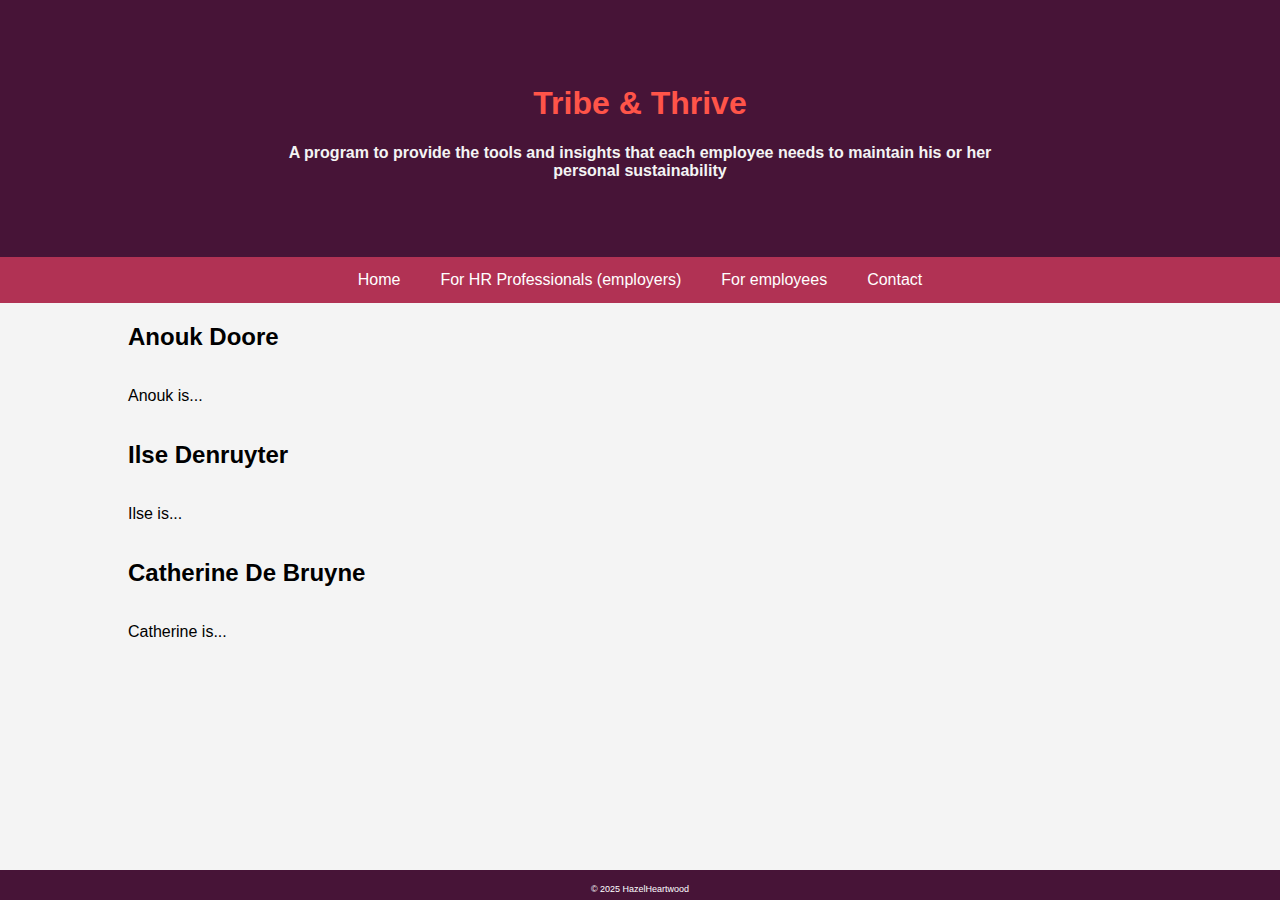
==== coaches.html @ b250ee93 "first published" ====
<!DOCTYPE html>
<html lang="en">
<head>
    <meta charset="UTF-8">
    <meta name="viewport" content="width=device-width, initial-scale=1.0">
    <title>Tribe & Thrive</title>
    <link rel="stylesheet" href="index.css">
</head>
<body>
    <header>
        <h1>Tribe & Thrive</h1>
            <h2 class="subtitle">A program to provide the tools and insights that each employee needs to maintain his or her personal sustainability</h1>
            </header>
    <nav>
        <a href="index.html">Home</a>
        <a href="hr_professionals.html">For HR Professionals (employers)</a>
        <a href="employees.html">For employees</a>
        <a href="contact.html">Contact</a>
    </nav>
    <main>
<h2>Anouk Doore</h2>
<p>Anouk is...</p>
<h2>Ilse Denruyter</h2>
<p>Ilse is...</p>
<h2>Catherine De Bruyne</h2>
<p>Catherine is...</p>
    </main>
    <footer>
        <p>&copy; 2025 HazelHeartwood</p>
    </footer>
</body>
</html>
---- index.css ----
body {
    font-family: Arial, sans-serif;
    margin: 0;
    padding: 0;
    background-color: #f4f4f4;
}
header {
    background-color: #471437;
    color: #FF5449;
    text-align: center;
    padding-left: 20%;
    padding-right:20%;
    padding-top: 5%;
    padding-bottom: 5%;
}

.subtitle {
    color: #f4f4f4;
    font-size: medium;
}

nav {
    display: flex;
    justify-content: center;
    background-color: #B13254;
}
nav a {
    color: white;
    padding: 14px 20px;
    text-decoration: none;
    text-align: center;
}
nav a:hover {
    background-color: #ddd;
    color: black;
}
main {
    display: flex;
    flex-direction: column;
    align-items: left;
    width: 50%;
    padding-left: 10%;

}

.maintext {
    padding: 10%;
}

footer {
    background-color: #471437;
    color: white;
    text-align: center;
    font-size: xx-small;
    padding: 5px 0;
    position: fixed;
    width: 100%;
    height: 20px;
    bottom: 0;
}
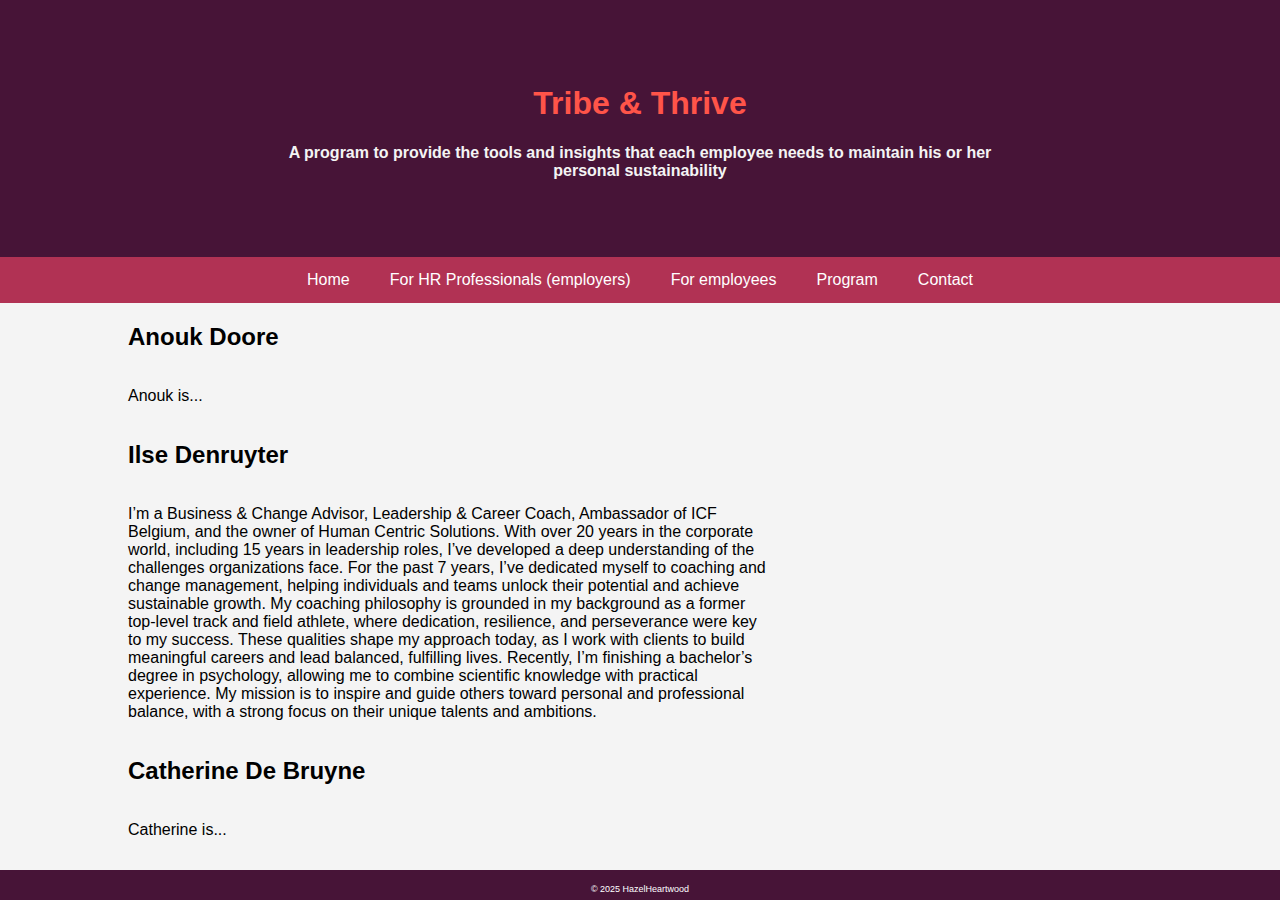
==== commit 4d40ef3c: "second version with comments from Ilse" ====
--- a/coaches.html
+++ b/coaches.html
@@ -11,17 +11,23 @@
         <h1>Tribe & Thrive</h1>
             <h2 class="subtitle">A program to provide the tools and insights that each employee needs to maintain his or her personal sustainability</h1>
             </header>
-    <nav>
-        <a href="index.html">Home</a>
-        <a href="hr_professionals.html">For HR Professionals (employers)</a>
-        <a href="employees.html">For employees</a>
-        <a href="contact.html">Contact</a>
-    </nav>
+            <nav>
+                <a href="index.html">Home</a>
+                <a href="hr_professionals.html">For HR Professionals (employers)</a>
+                <a href="employees.html">For employees</a>
+                <a href="program.html">Program</a>
+                <a href="contact.html">Contact</a>
+            </nav>
     <main>
 <h2>Anouk Doore</h2>
 <p>Anouk is...</p>
 <h2>Ilse Denruyter</h2>
-<p>Ilse is...</p>
+<p>
+    I’m a Business & Change Advisor, Leadership & Career Coach, Ambassador of ICF Belgium, and the owner of Human Centric Solutions. With over 20 years in the corporate world, including 15 years in leadership roles, I’ve developed a deep understanding of the challenges organizations face. For the past 7 years, I’ve dedicated myself to coaching and change management, helping individuals and teams unlock their potential and achieve sustainable growth.
+    My coaching philosophy is grounded in my background as a former top-level track and field athlete, where dedication, resilience, and perseverance were key to my success. These qualities shape my approach today, as I work with clients to build meaningful careers and lead balanced, fulfilling lives.
+    Recently, I’m finishing a bachelor’s degree in psychology, allowing me to combine scientific knowledge with practical experience.
+    My mission is to inspire and guide others toward personal and professional balance, with a strong focus on their unique talents and ambitions.    
+</p>
 <h2>Catherine De Bruyne</h2>
 <p>Catherine is...</p>
     </main>
